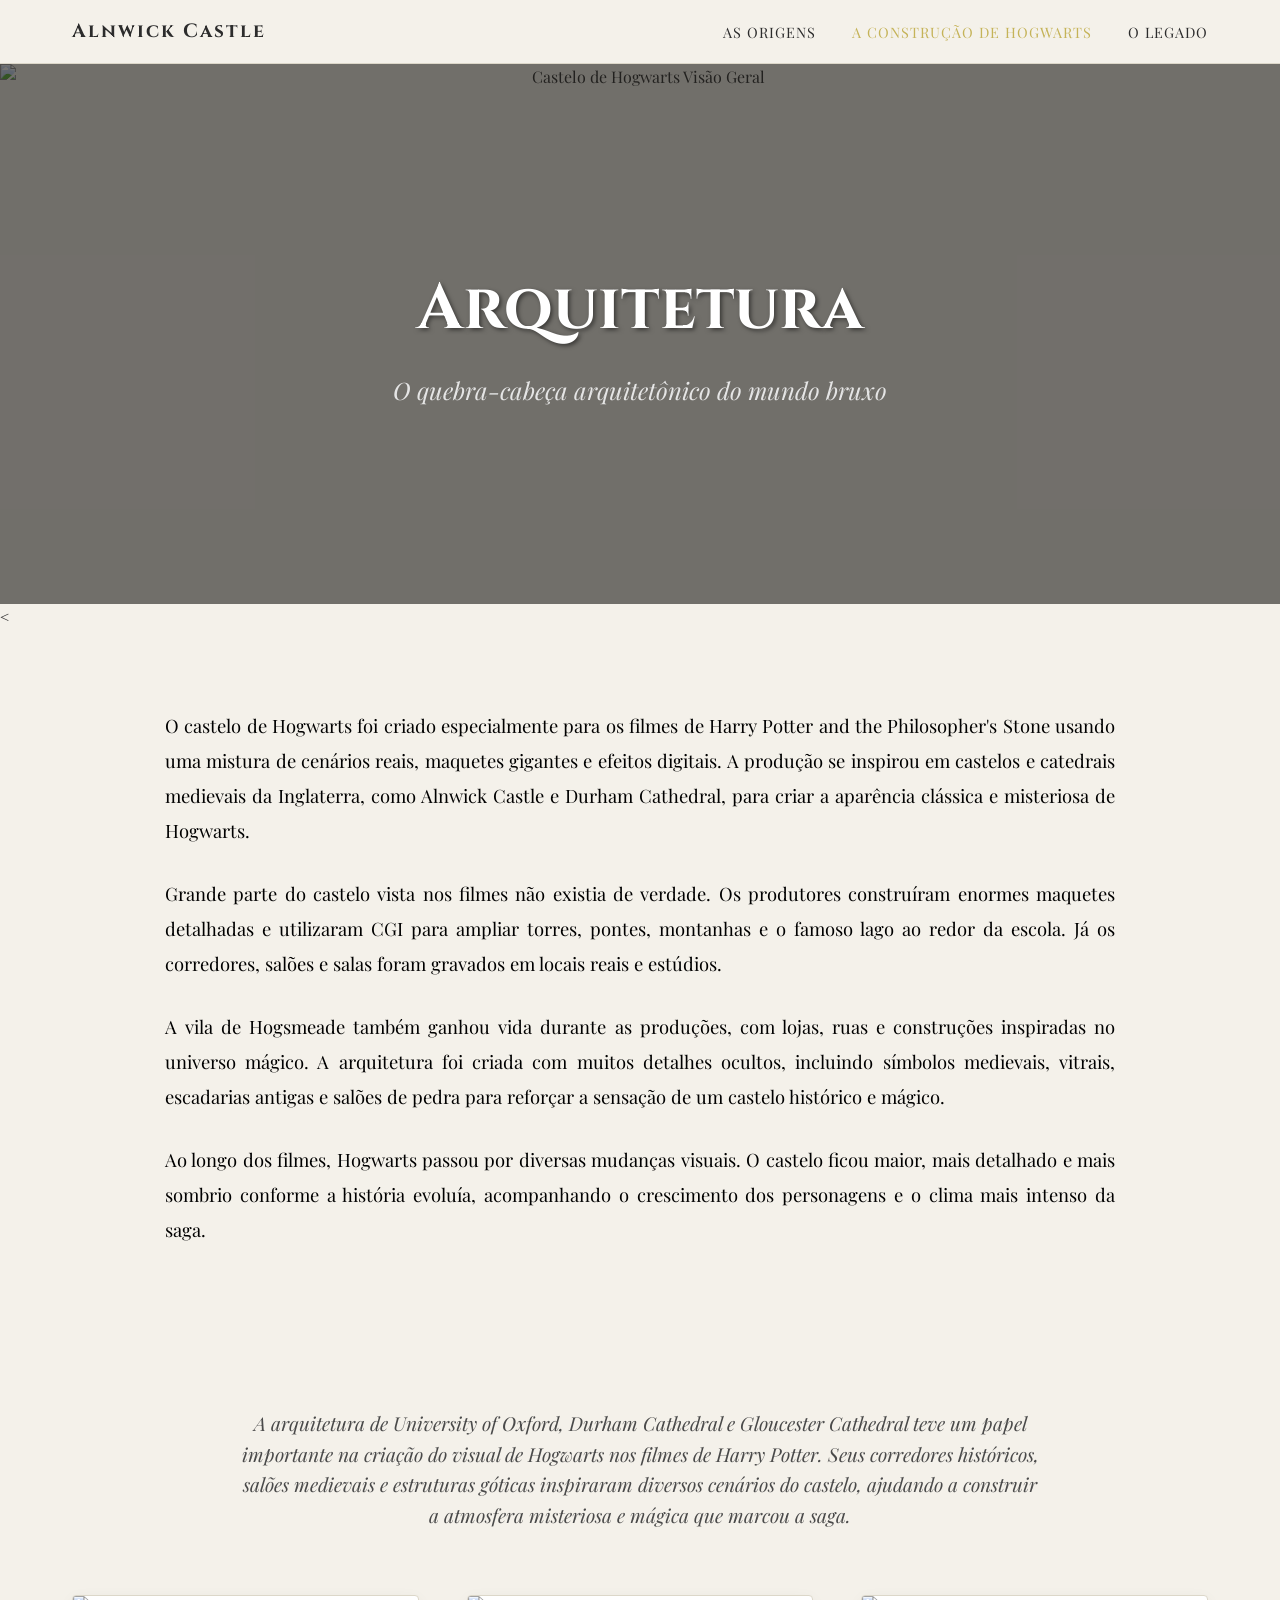
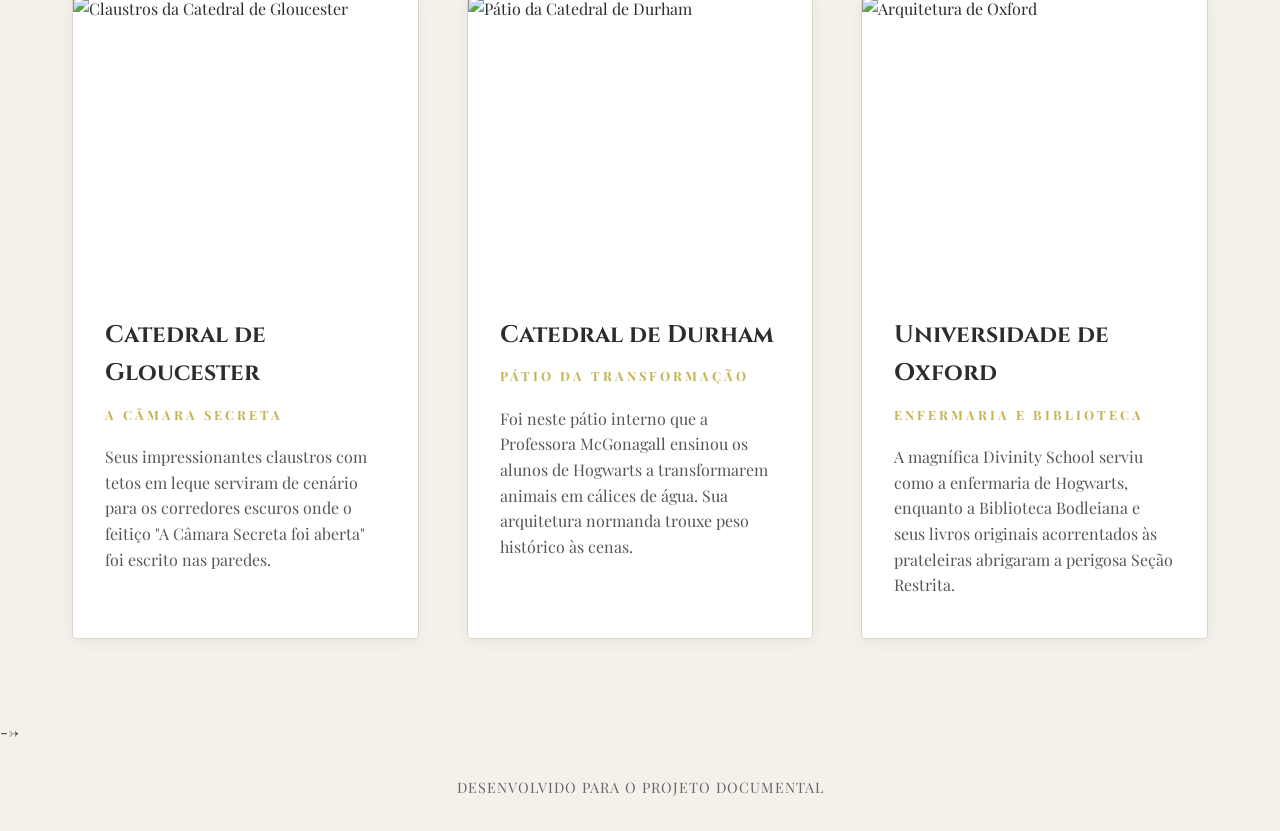
==== Construcao.html @ 75c19a01 "Add files via upload" ====
<!DOCTYPE html>
<html lang="pt-br">
<head>
    <meta charset="UTF-8">
    <meta name="viewport" content="width=device-width, initial-scale=1.0">
    <title>Salões de Pedra - Hogwarts Além da Magia</title>
    <!-- Importação das Fontes -->
    <link href="https://fonts.googleapis.com/css2?family=Cinzel:wght@400;700&family=Playfair+Display:ital,wght@0,400;1,700&display=swap" rel="stylesheet">
    <!-- Conexão com o seu arquivo CSS -->
    <link rel="stylesheet" href="style.css">
</head>
<body>

    <!-- Menu de Navegação -->
    <nav id="navbar">
        <div class="nav-container">
            <h1 class="logo">Alnwick Castle</h1>
            <div class="nav-links" id="navLinks">
                <a href="index.html">As Origens</a>
                <a href="Construcao.html" class="active">A Construção de Hogwarts</a>
                <a href="OLegado.html">O Legado</a>
            </div>
            <button class="menu-mobile" id="menuBtn">☰</button>
        </div>
    </nav>

    <!-- Header Principal (Hero Section) -->
    <header class="hero">
        <div class="hero-overlay"></div>
        <!-- Imagem de fundo focada em uma catedral -->
        <img src="Imagens/expresso 934.jpg" alt="Castelo de Hogwarts Visão Geral" class="hero-bg">
        <div class="hero-content fade-in">
            <h2>Arquitetura</h2>
            <p>O quebra-cabeça arquitetônico do mundo bruxo</p>
        </div>
    </header>

    <<section class="texto-construcao fade-in">
    <p>
        O castelo de Hogwarts foi criado especialmente para os filmes de Harry Potter and the Philosopher's Stone usando uma mistura de cenários reais, maquetes gigantes e efeitos digitais. A produção se inspirou em castelos e catedrais medievais da Inglaterra, como Alnwick Castle e Durham Cathedral, para criar a aparência clássica e misteriosa de Hogwarts.
    </p>

    <p>
        Grande parte do castelo vista nos filmes não existia de verdade. Os produtores construíram enormes maquetes detalhadas e utilizaram CGI para ampliar torres, pontes, montanhas e o famoso lago ao redor da escola. Já os corredores, salões e salas foram gravados em locais reais e estúdios.
    </p>

    <p>
        A vila de Hogsmeade também ganhou vida durante as produções, com lojas, ruas e construções inspiradas no universo mágico. A arquitetura foi criada com muitos detalhes ocultos, incluindo símbolos medievais, vitrais, escadarias antigas e salões de pedra para reforçar a sensação de um castelo histórico e mágico.
    </p>

    <p>
        Ao longo dos filmes, Hogwarts passou por diversas mudanças visuais. O castelo ficou maior, mais detalhado e mais sombrio conforme a história evoluía, acompanhando o crescimento dos personagens e o clima mais intenso da saga.
    </p>
</section>

    <!-- Galeria de Catedrais -->
    <main class="galeria-container">
        <div class="texto-intro fade-in">
            <p>A arquitetura de University of Oxford, Durham Cathedral e Gloucester Cathedral teve um papel importante na criação do visual de Hogwarts nos filmes de Harry Potter. Seus corredores históricos, salões medievais e estruturas góticas inspiraram diversos cenários do castelo, ajudando a construir a atmosfera misteriosa e mágica que marcou a saga.</p>
        </div>

        <div class="galeria-grid">
           <!--  Card 1: Gloucester -->
            <div class="galeria-card fade-in">
                <div class="card-img">
                    <img src="Imagens/Catedral de Gloucester.png" alt="Claustros da Catedral de Gloucester">
                </div>
                <div class="card-conteudo">
                    <h3>Catedral de Gloucester</h3>
                    <span class="tag">A Câmara Secreta</span>
                    <p>Seus impressionantes claustros com tetos em leque serviram de cenário para os corredores escuros onde o feitiço "A Câmara Secreta foi aberta" foi escrito nas paredes.</p>
                </div>
            </div>

           <!-- Card 2: Durham -->
            <div class="galeria-card fade-in">
                <div class="card-img">
                    <img src="Imagens/Catedral de Durham.jpg" alt="Pátio da Catedral de Durham">
                </div>
                <div class="card-conteudo">
                    <h3>Catedral de Durham</h3>
                    <span class="tag">Pátio da Transformação</span>
                    <p>Foi neste pátio interno que a Professora McGonagall ensinou os alunos de Hogwarts a transformarem animais em cálices de água. Sua arquitetura normanda trouxe peso histórico às cenas.</p>
                </div>
            </div>

            <!-- Card 3: Oxford -->
            <div class="galeria-card fade-in">
                <div class="card-img">
                    <img src="Imagens/Biblioteca de Universidade de Oxford.jpg" alt="Arquitetura de Oxford">
                </div>
                <div class="card-conteudo">
                    <h3>Universidade de Oxford</h3>
                    <span class="tag">Enfermaria e Biblioteca</span>
                    <p>A magnífica Divinity School serviu como a enfermaria de Hogwarts, enquanto a Biblioteca Bodleiana e seus livros originais acorrentados às prateleiras abrigaram a perigosa Seção Restrita.</p>
                </div>
            </div>
        </div>
    </main>
-->
    <!-- Rodapé -->
    <footer>
        <p>Desenvolvido para o Projeto Documental <!--Castle Echoes--></p>
    </footer>

    <!-- O mesmo script da primeira página para manter o menu funcionando -->
    <script src="script.js"></script>
</body>
</html>
---- style.css ----
/* Configurações Globais */
:root {
    --cor-pergaminho: #f4f1ea;
    --cor-pedra: #2c2c2c;
    --cor-ouro: #C5B358;
    --fonte-titulos: 'Cinzel', serif;
    --fonte-texto: 'Playfair Display', serif;
}

.texto-construcao {
    max-width: 1000px;
    margin: 80px auto;
    padding: 0 25px;
    color: #000000;
    font-family: 'Playfair Display', serif;
    line-height: 1.9;
    text-align: justify;
}

.texto-construcao p {
    margin-bottom: 28px;
    font-size: 1.15rem;
}

* {
    margin: 0;
    padding: 0;
    box-sizing: border-box;
}

body {
    font-family: var(--fonte-texto);
    background-color: var(--cor-pergaminho);
    color: var(--cor-pedra);
    line-height: 1.6;
}

h1, h2, h3 {
    font-family: var(--fonte-titulos);
}

/* Menu de Navegação */
#navbar {
    position: sticky;
    top: 0;
    background-color: rgba(244, 241, 234, 0.95);
    border-bottom: 1px solid #dcd7c9;
    z-index: 100;
    backdrop-filter: blur(5px);
}

.nav-container {
    max-width: 1200px;
    margin: 0 auto;
    padding: 1rem 2rem;
    display: flex;
    justify-content: space-between;
    align-items: center;
}

.logo {
    font-size: 1.2rem;
    letter-spacing: 2px;
}

.nav-links a {
    text-decoration: none;
    color: var(--cor-pedra);
    margin-left: 2rem;
    font-size: 0.9rem;
    text-transform: uppercase;
    letter-spacing: 1px;
    position: relative;
    transition: color 0.3s;
}

.nav-links a.active, .nav-links a:hover {
    color: var(--cor-ouro);
}

.nav-links a::after {
    content: '';
    position: absolute;
    width: 0;
    height: 1px;
    bottom: -4px;
    left: 0;
    background-color: var(--cor-ouro);
    transition: width 0.3s;
}

.nav-links a:hover::after {
    width: 100%;
}

.menu-mobile {
    display: none;
    background: none;
    border: none;
    font-size: 1.5rem;
    cursor: pointer;
    color: var(--cor-pedra);
}

/* Hero Section */
.hero {
    position: relative;
    height: 60vh;
    display: flex;
    align-items: center;
    justify-content: center;
    text-align: center;
    overflow: hidden;
}

.hero-bg {
    position: absolute;
    top: 0;
    left: 0;
    width: 100%;
    height: 100%;
    object-fit: cover;
    z-index: 1;
}

.hero-overlay {
    position: absolute;
    top: 0;
    left: 0;
    width: 100%;
    height: 100%;
    background-color: rgba(28, 25, 23, 0.6);
    z-index: 2;
}

.hero-content {
    position: relative;
    z-index: 3;
    padding: 0 20px;
}

.hero-content h2 {
    font-size: 4rem;
    color: #fff;
    margin-bottom: 10px;
    text-shadow: 2px 2px 4px rgba(0,0,0,0.5);
}

.hero-content p {
    font-size: 1.5rem;
    color: #e5e5e5;
    font-style: italic;
}

/* Seção Sobre */
.sobre-container {
    max-width: 1200px;
    margin: 0 auto;
    padding: 5rem 2rem;
}

.sobre-grid {
    display: grid;
    grid-template-columns: 1fr 1fr;
    gap: 4rem;
    align-items: center;
}

.tag {
    color: var(--cor-ouro);
    text-transform: uppercase;
    letter-spacing: 3px;
    font-size: 0.8rem;
    font-weight: bold;
}

.sobre-texto h3 {
    font-size: 2.5rem;
    margin: 1rem 0;
}

.sobre-texto p {
    margin-bottom: 1.5rem;
    font-size: 1.1rem;
    color: #4a4a4a;
}

.moldura-imagem {
    border: 8px solid #fff;
    box-shadow: 0 10px 25px rgba(0,0,0,0.15);
    transition: transform 0.3s;
}

.moldura-imagem:hover {
    transform: scale(1.02);
}

.moldura-imagem img {
    width: 100%;
    display: block;
}

/* Citação */
.citacao-section {
    background-color: #e8e4db;
    padding: 4rem 2rem;
    border-top: 1px solid #dcd7c9;
    border-bottom: 1px solid #dcd7c9;
}

.citacao-caixa {
    max-width: 800px;
    margin: 0 auto;
    background-color: rgba(255, 255, 255, 0.5);
    padding: 3rem;
    text-align: center;
    border: 1px solid #dcd7c9;
    border-radius: 4px;
}

.citacao-caixa p {
    font-size: 1.5rem;
    font-style: italic;
    color: #333;
}

/* Rodapé */
footer {
    text-align: center;
    padding: 2rem;
    color: #666;
    font-size: 0.9rem;
    text-transform: uppercase;
    letter-spacing: 1px;
}

/* Responsividade (Mobile) */
@media (max-width: 768px) {
    .nav-links {
        display: none;
        flex-direction: column;
        position: absolute;
        top: 100%;
        left: 0;
        width: 100%;
        background-color: var(--cor-pergaminho);
        text-align: center;
        padding: 1rem 0;
        box-shadow: 0 5px 10px rgba(0,0,0,0.1);
    }
    .nav-links.active {
        display: flex;
    }
    .nav-links a {
        margin: 1rem 0;
    }
    .menu-mobile {
        display: block;
    }
    .sobre-grid {
        grid-template-columns: 1fr;
    }
    .hero-content h2 {
        font-size: 2.5rem;
    }
}

/* Animações Iniciais */
.fade-in {
    opacity: 0;
    transform: translateY(20px);
    transition: opacity 0.8s ease-out, transform 0.8s ease-out;
}

.fade-in.visible {
    opacity: 1;
    transform: translateY(0);
}

/* =========================================
   ESTILOS DA PÁGINA DE FOTOS (GALERIA)
   ========================================= */

.galeria-container {
    max-width: 1200px;
    margin: 0 auto;
    padding: 5rem 2rem;
}

.texto-intro {
    text-align: center;
    max-width: 800px;
    margin: 0 auto 4rem auto;
    font-size: 1.2rem;
    color: #4a4a4a;
    font-style: italic;
}

/* Criação do Grid Responsivo para os Cards */
.galeria-grid {
    display: grid;
    /* Ajusta automaticamente a quantidade de colunas dependendo do tamanho da tela */
    grid-template-columns: repeat(auto-fit, minmax(320px, 1fr));
    gap: 3rem;
}

/* Estilo do Cartão */
.galeria-card {
    background-color: #fff;
    border: 1px solid #dcd7c9;
    border-radius: 4px;
    overflow: hidden;
    box-shadow: 0 4px 15px rgba(0,0,0,0.05);
    transition: transform 0.4s ease, box-shadow 0.4s ease;
}

/* Efeito ao passar o mouse no cartão */
.galeria-card:hover {
    transform: translateY(-10px);
    box-shadow: 0 15px 30px rgba(0,0,0,0.15);
}

.card-img {
    height: 280px;
    overflow: hidden; /* Mantém o zoom da imagem contido no card */
}

.card-img img {
    width: 100%;
    height: 100%;
    object-fit: cover;
    transition: transform 0.6s ease;
}

/* Zoom suave na imagem ao passar o mouse */
.galeria-card:hover .card-img img {
    transform: scale(1.08);
}

.card-conteudo {
    padding: 2.5rem 2rem;
}

.card-conteudo h3 {
    font-size: 1.5rem;
    margin-bottom: 0.5rem;
    color: var(--cor-pedra);
}

.card-conteudo .tag {
    display: inline-block;
    margin-bottom: 1.2rem;
}

.card-conteudo p {
    color: #555;
    font-size: 1rem;
    line-height: 1.6;
}

/* =========================================
   ESTILOS DA PÁGINA DE RELATO (LEGADO)
   ========================================= */

.relato-container {
    max-width: 800px;
    margin: 0 auto;
    padding: 5rem 2rem;
}

.artigo-texto {
    font-size: 1.2rem;
    line-height: 1.8;
    color: #333;
}

.artigo-texto p {
    margin-bottom: 2rem;
}

/* Letra Capitular (Estilo de livro antigo) */
.drop-cap {
    float: left;
    font-size: 5rem;
    line-height: 0.8;
    padding-top: 4px;
    padding-right: 8px;
    padding-left: 3px;
    font-family: var(--fonte-titulos);
    color: var(--cor-ouro);
}

/* Destaque de Citação no meio do texto */
.citacao-destaque {
    font-family: var(--fonte-titulos);
    font-size: 1.6rem;
    color: var(--cor-pedra);
    margin: 3rem 0;
    padding: 2rem;
    border-left: 4px solid var(--cor-ouro);
    background-color: rgba(197, 179, 88, 0.1);
    font-style: italic;
    line-height: 1.5;
}

/* Informações do Autor/Projeto no final do relato */
.autor-info {
    display: flex;
    align-items: center;
    gap: 1.5rem;
    margin-top: 4rem;
    padding-top: 2rem;
    border-top: 1px solid #dcd7c9;
}

.selo-projeto {
    width: 60px;
    height: 60px;
    border-radius: 50%;
    border: 2px solid var(--cor-ouro);
    object-fit: cover;
}

.autor-info h4 {
    font-family: var(--fonte-titulos);
    margin-bottom: 0.3rem;
}

.autor-info p {
    font-size: 0.9rem;
    color: #666;
}

/* Ajustes Responsivos para o Relato */
@media (max-width: 768px) {
    .drop-cap {
        font-size: 4rem;
    }
    .citacao-destaque {
        font-size: 1.3rem;
        padding: 1.5rem;
    }
}
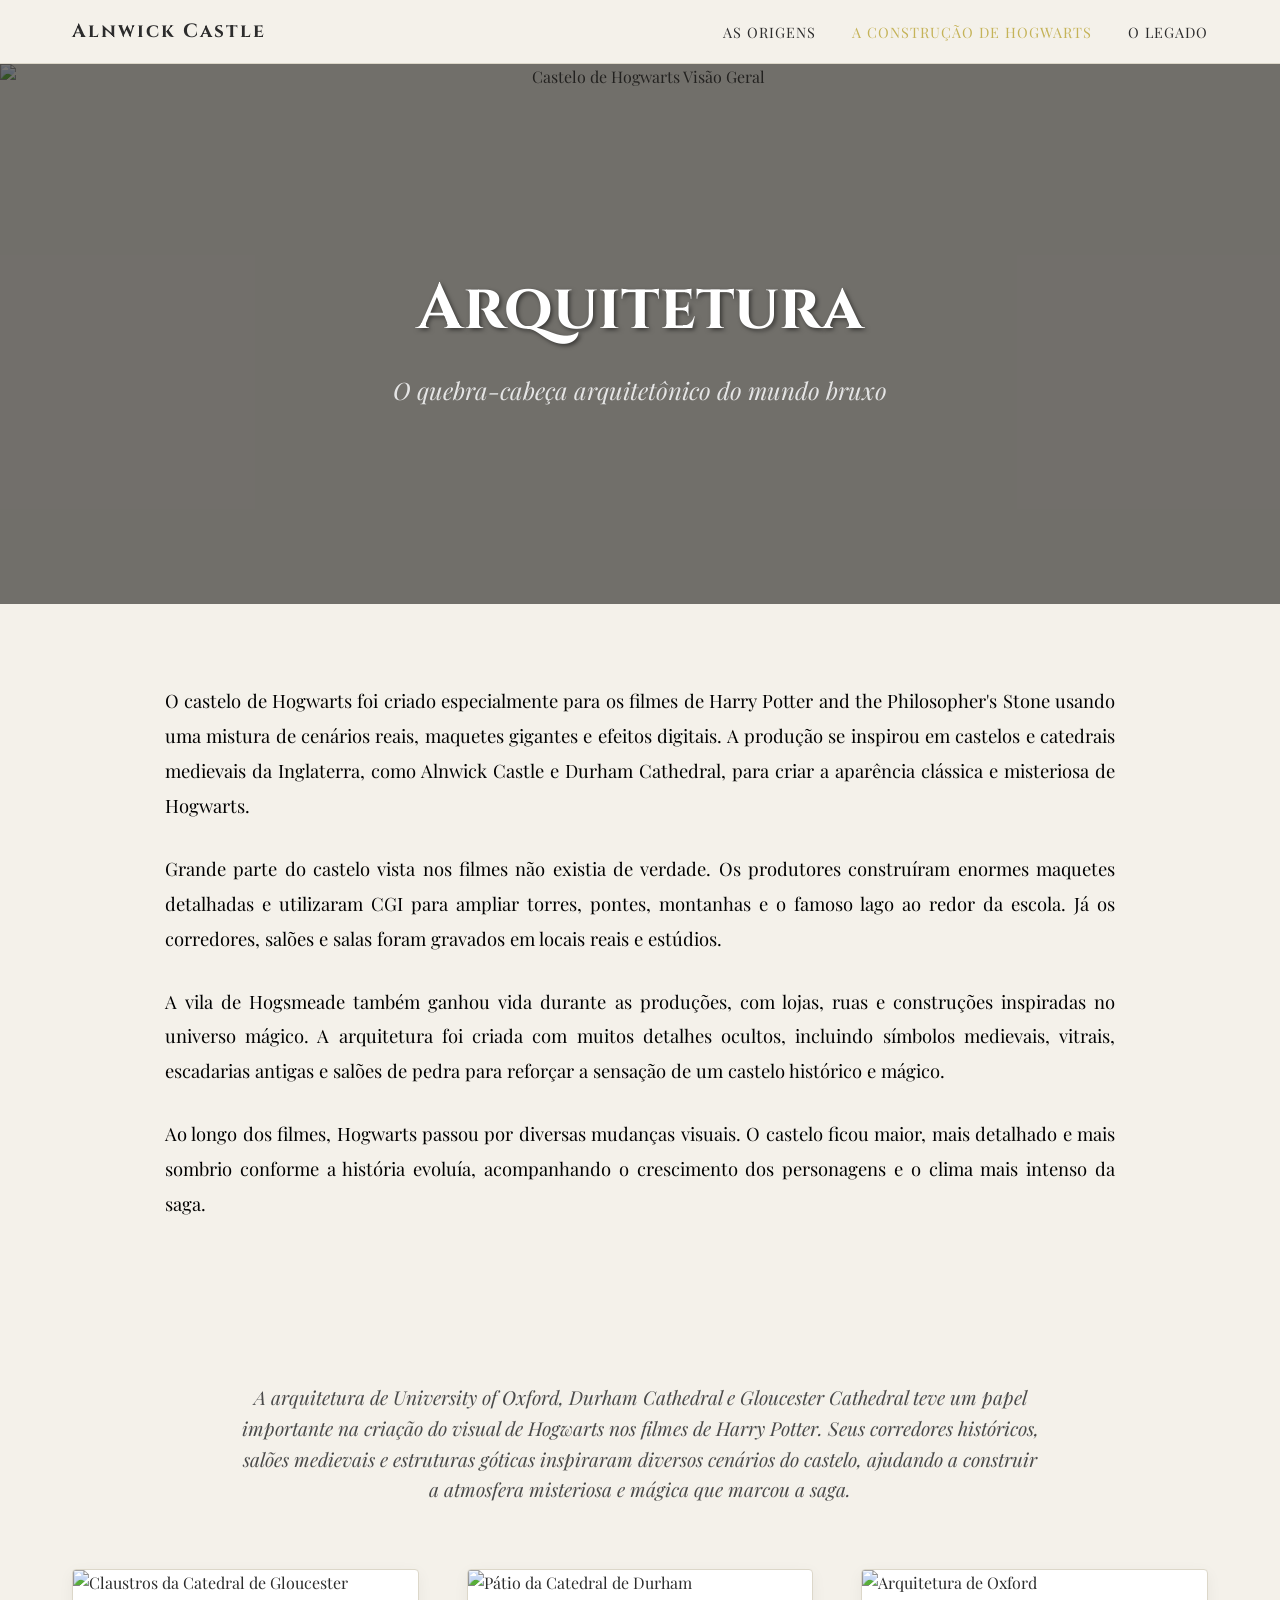
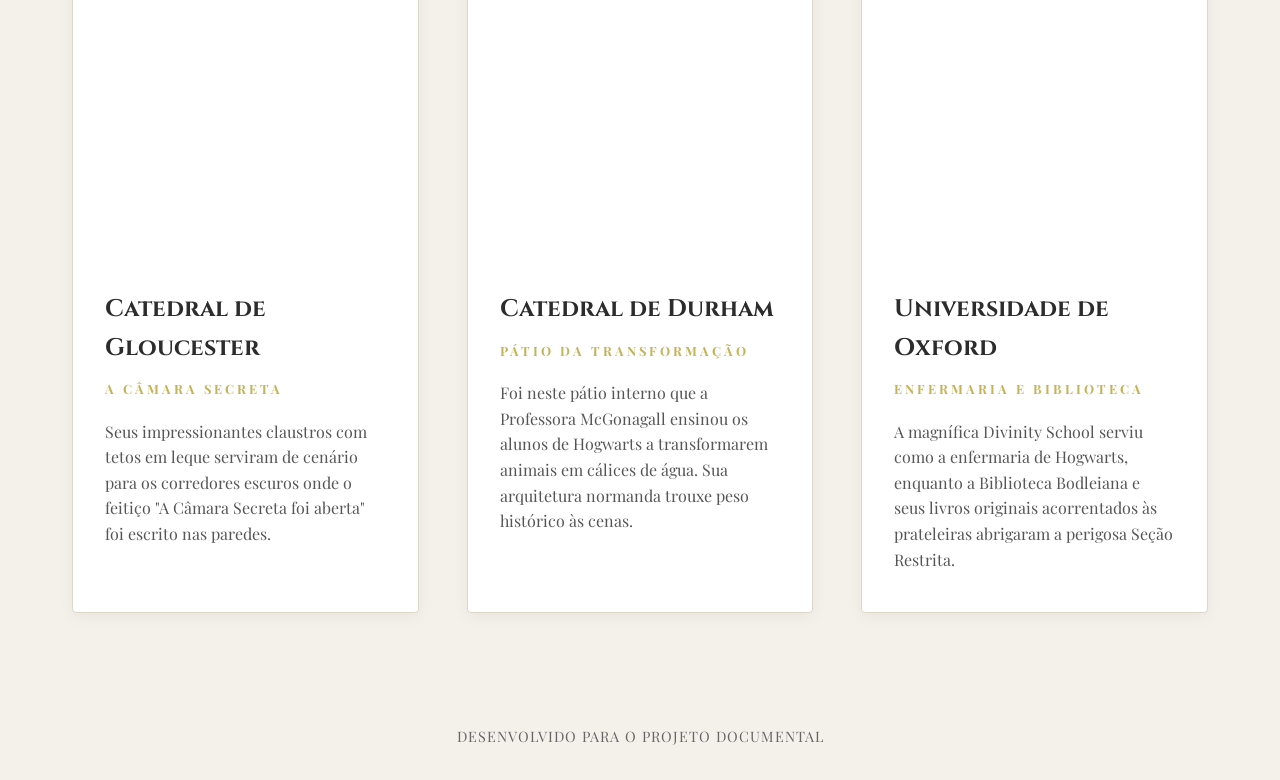
==== commit d4ec8b45: "Fix HTML structure and update image paths" ====
--- a/Construcao.html
+++ b/Construcao.html
@@ -28,14 +28,14 @@
     <header class="hero">
         <div class="hero-overlay"></div>
         <!-- Imagem de fundo focada em uma catedral -->
-        <img src="Imagens/expresso 934.jpg" alt="Castelo de Hogwarts Visão Geral" class="hero-bg">
+        <img src="imagens/expresso-934.jpg" alt="Castelo de Hogwarts Visão Geral" class="hero-bg">
         <div class="hero-content fade-in">
             <h2>Arquitetura</h2>
             <p>O quebra-cabeça arquitetônico do mundo bruxo</p>
         </div>
     </header>
 
-    <<section class="texto-construcao fade-in">
+    <section class="texto-construcao fade-in">
     <p>
         O castelo de Hogwarts foi criado especialmente para os filmes de Harry Potter and the Philosopher's Stone usando uma mistura de cenários reais, maquetes gigantes e efeitos digitais. A produção se inspirou em castelos e catedrais medievais da Inglaterra, como Alnwick Castle e Durham Cathedral, para criar a aparência clássica e misteriosa de Hogwarts.
     </p>
@@ -63,7 +63,7 @@
            <!--  Card 1: Gloucester -->
             <div class="galeria-card fade-in">
                 <div class="card-img">
-                    <img src="Imagens/Catedral de Gloucester.png" alt="Claustros da Catedral de Gloucester">
+                    <img src="imagens/catedral-de-gloucester.png" alt="Claustros da Catedral de Gloucester">
                 </div>
                 <div class="card-conteudo">
                     <h3>Catedral de Gloucester</h3>
@@ -75,7 +75,7 @@
            <!-- Card 2: Durham -->
             <div class="galeria-card fade-in">
                 <div class="card-img">
-                    <img src="Imagens/Catedral de Durham.jpg" alt="Pátio da Catedral de Durham">
+                    <img src="imagens/catedral-de-durham.jpg" alt="Pátio da Catedral de Durham">
                 </div>
                 <div class="card-conteudo">
                     <h3>Catedral de Durham</h3>
@@ -87,7 +87,7 @@
             <!-- Card 3: Oxford -->
             <div class="galeria-card fade-in">
                 <div class="card-img">
-                    <img src="Imagens/Biblioteca de Universidade de Oxford.jpg" alt="Arquitetura de Oxford">
+                    <img src="imagens/biblioteca-de-universidade-de-oxford.jpg" alt="Arquitetura de Oxford">
                 </div>
                 <div class="card-conteudo">
                     <h3>Universidade de Oxford</h3>
@@ -97,7 +97,6 @@
             </div>
         </div>
     </main>
--->
     <!-- Rodapé -->
     <footer>
         <p>Desenvolvido para o Projeto Documental <!--Castle Echoes--></p>
@@ -106,4 +105,4 @@
     <!-- O mesmo script da primeira página para manter o menu funcionando -->
     <script src="script.js"></script>
 </body>
-</html>+</html>
